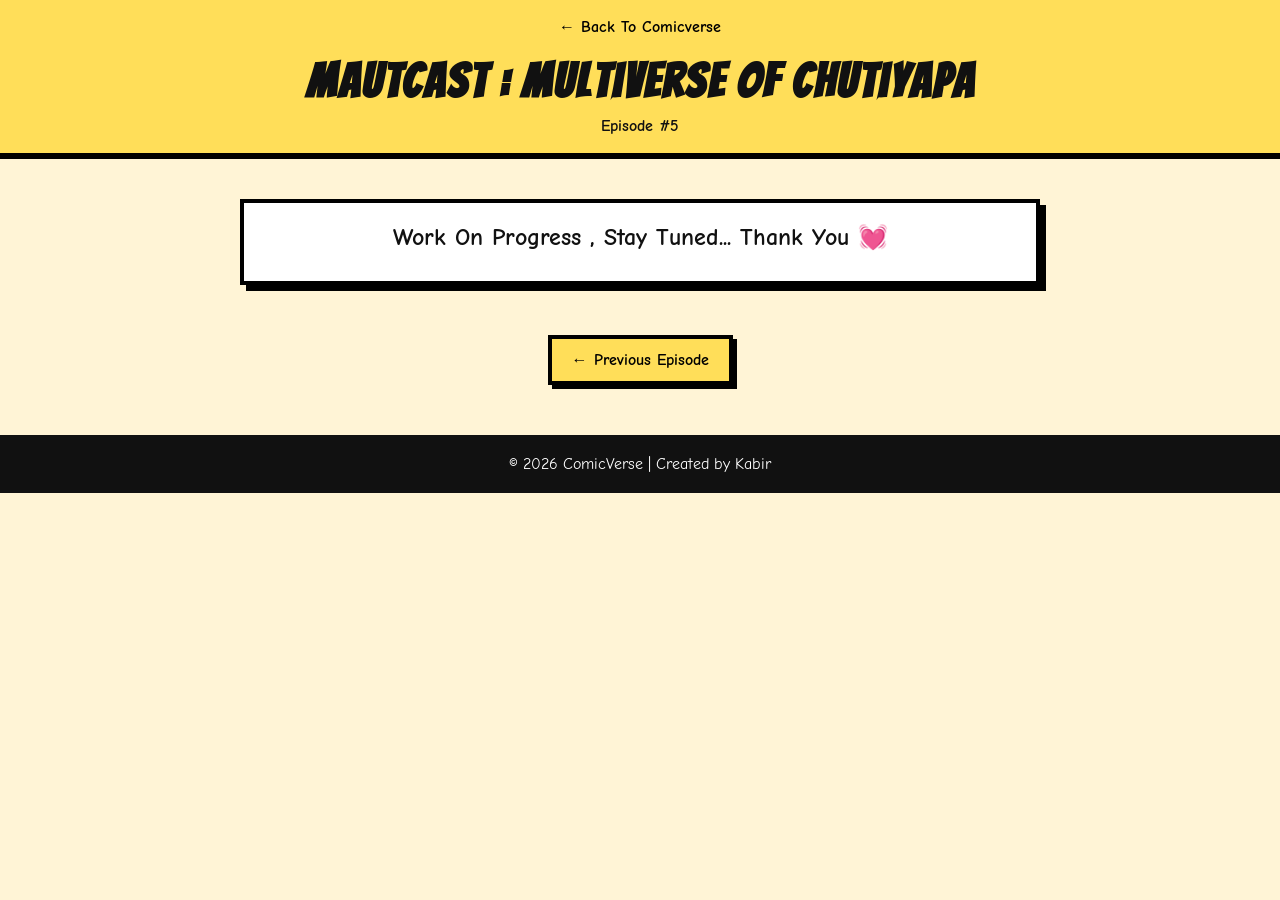
==== episode5.html @ feb4267c "Adding files via upload" ====
<!DOCTYPE html>
<html lang="en">
<head>
    <meta charset="UTF-8">
    <meta name="viewport" content="width=device-width, initial-scale=1.0">
    <title>Episode #1 - The Gathering</title>

    <link rel="stylesheet" href="/style.css">
</head>
<body>

<header>
    <a href="/index.html" class="back-btn">← Back To Comicverse</a>

    <h1 class="episode-title">
        MAUTCAST : Multiverse Of Chutiyapa
    </h1>

    <p class="episode-subtitle">
        Episode #5 <!-- • The Bhoot-Pret Controversy --> 
    </p>
</header>

<section class="episode-cover">

    <!-- <img
        src="/images/Ep-4 The Controversey.jpg"
        alt="Episode Cover"
    > -->

</section>

<!-- <section class="comic-reader">

    <img
        src="images/Ep-1 The Gathering.jpg"
        alt="Episode 1 Page"
        class="comic-page"
    >

</section> -->

<section class="episode-description">

    <h2 style="display: flex; justify-content:center; ">Work On Progress , Stay Tuned... Thank You 💓</h2>

    <!-- <p>
        English : A simple question about ghosts and spirits ignites panic across the multiverse. Ancient beliefs clash with modern logics and all the logic & wishdom are completely f*cked-up !!
        <br><br>
        Hinglish : Jo baat shanti se shuru hui thi, woh kuch hi palon mein aisi controversy mein badal gayi jahan logic, gyaan aur common sense sbki maa ch*d di..!
    </p> -->

</section>
<section class="episode-navigation">

    <a href="/episode4.html" class="nav-btn">
        ← Previous Episode
    </a>

    <!-- <a href="/episode5.html" class="nav-btn">
        Next Episode →
    </a> -->

</section>

<footer class="episode_footer">
    © 2026 ComicVerse | Created by Kabir
</footer>

</body>
</html>
---- style.css ----
@import url('https://fonts.googleapis.com/css2?family=Bangers&family=Comic+Neue:wght@400;700&display=swap');

*{
    margin:0;
    padding:0;
    box-sizing:border-box;
}

body{
    font-family:'Comic Neue', cursive;
    background:#fff4d6;
    color:#111;
}

header{
    background:#ffde59;
    border-bottom:6px solid #000;
    text-align: center;
    padding: 18px;
    position: sticky;
    top : 0;
    /* z-index: 1; */
}


.logo{
    font-family:'Bangers', cursive;
    font-size:4rem;
    letter-spacing:3px;
    text-shadow:4px 4px #ff4d4d;
}

.tagline{
    font-weight:bold;
}

.hero{
    padding:60px 20px;
    text-align:center;
}

.hero h1{
    font-family:'Comic Neue', cursive;
    font-size:2.3rem;
    letter-spacing:2px;
    text-shadow:2px 2px #ffde59;
    margin-bottom: 15px;
    background:white;
    border: 4px solid black;
    box-shadow: 3px 3px 0 black;
    overflow:hidden;
    transition:0.3s;
}

.hero p{
    max-width:700px;
    margin:auto;
}

.comics{
    padding:40px 8%;
}

.section-title{
    font-family:'Bangers', cursive;
    font-size:2.5rem;
    letter-spacing:2px;
    margin-bottom:25px;
}

.comic-grid{
    display:grid;
    grid-template-columns:repeat(auto-fit,minmax(280px,1fr));
    gap:25px;
}

.comic-link{
    text-decoration:none;
    color:inherit;
}

.comic-card{
    background:white;
    border: 5px solid black;
    box-shadow: 8px 8px 0 black;
    overflow: hidden;
    transition:0.3s;
}

.comic-card:hover{
    transform:translateY(-8px);
}

.comic-card img{
    width:100%;
    display:block;
}

.comic-info{
    padding:15px;
}

.comic-info h3{
    margin-bottom:10px;
}

.speech{
    width:300px;
    background:white;
    border:4px solid black;
    border-radius:20px;
    margin:50px auto;
    padding:20px;
    text-align:center;
    font-weight:bold;
    position:relative;
}

.speech::after{
    content:"";
    position:absolute;
    bottom:-16.2px;
    left:50%;
    transform:translateX(-50%);
    border-width:11px 11px 0;
    border-style:solid;
    border-color:black transparent transparent;
}

footer{
    background:#111;
    color:white;
    text-align:center;
    padding:20px;
    margin-top:50px;
}

/* Characters */

#characters{
    padding:80px 8%;
}

.character-grid{
    display:grid;
    grid-template-columns:repeat(auto-fit,minmax(300px,1fr));
    gap:25px;
}

.character-card{
    background:#fff;
    padding:30px;
    border:4px solid black;
    box-shadow:8px 8px black;
    overflow: hidden;
    transition:0.3s;
}

.character-card:hover{
    transform:translateY(-8px);
}

/* ==========================
   EPISODE PAGE
========================== */

.back-btn{
    display:inline-block;
    text-decoration:none;
    color:black;
    font-weight:bold;
    margin-bottom:20px;
}

.episode-title{
    font-family:'Bangers', cursive;
    font-size:3rem;
    letter-spacing:2px;
}

.episode-subtitle{
    margin-top:10px;
    font-weight:bold;
}

.episode-cover{
    max-width:900px;
    margin:40px auto;
    padding:0 20px;
}

.episode-cover img{
    width:100%;
    border:5px solid black;
    box-shadow:8px 8px 0 black;
}

.episode-description{
    max-width:800px;
    margin:40px auto;
    padding:20px;
    background:white;
    border:4px solid black;
    box-shadow:6px 6px 0 black;
}

.episode-description h2{
    margin-bottom:10px;
}

/* .comic-reader{
    max-width:1000px;
    margin:50px auto;
} */

.comic-page{
    width:100%;
    display:block;
    border:5px solid black;
    box-shadow:8px 8px 0 black;
}

.episode-navigation{
    display:flex;
    justify-content:center;
    gap:20px;
    margin:50px 0;
    flex-wrap:wrap;
}

.nav-btn{
    text-decoration:none;
    color:black;
    background:#ffde59;
    border:4px solid black;
    padding:12px 20px;
    font-weight:bold;
    box-shadow:4px 4px 0 black;
    transition:0.3s;
}

.nav-btn:hover{
    transform:translateY(-4px);
}

/* .episode_footer {
    background:#111;
    color:white;
    text-align:center;
    padding:20px;
} */
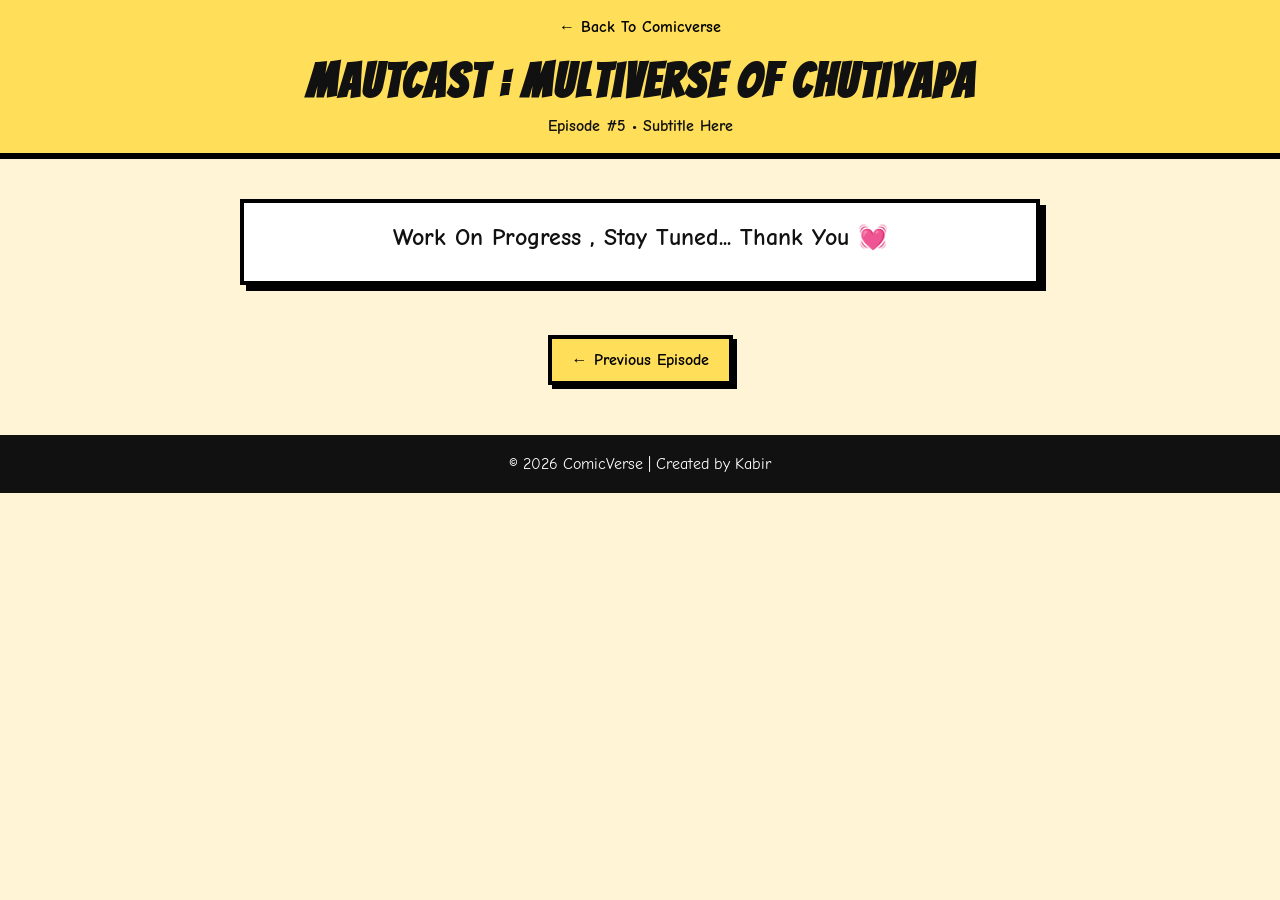
==== commit 64cfec95: "Added episode 6 and updated pages" ====
--- a/episode5.html
+++ b/episode5.html
@@ -17,7 +17,7 @@
     </h1>
 
     <p class="episode-subtitle">
-        Episode #5 <!-- • The Bhoot-Pret Controversy --> 
+        Episode #5 • Subtitle Here
     </p>
 </header>
 
